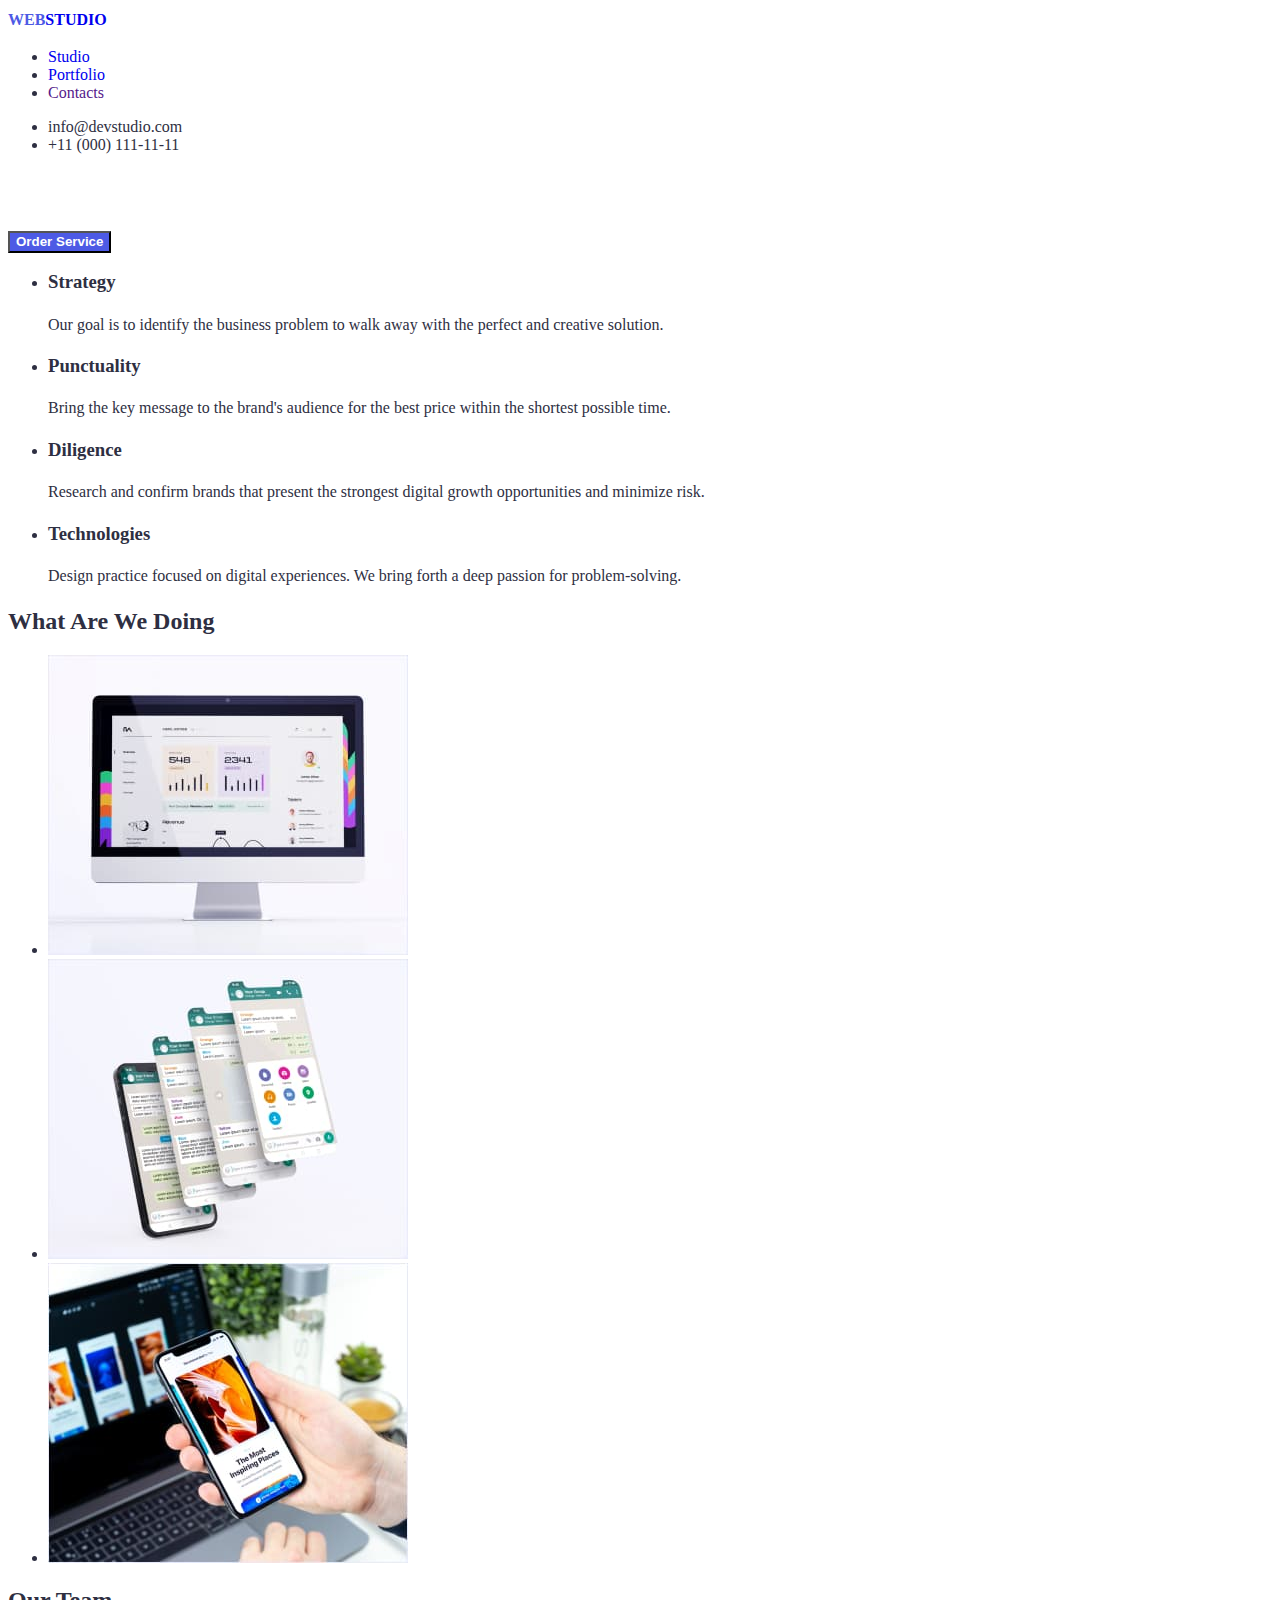
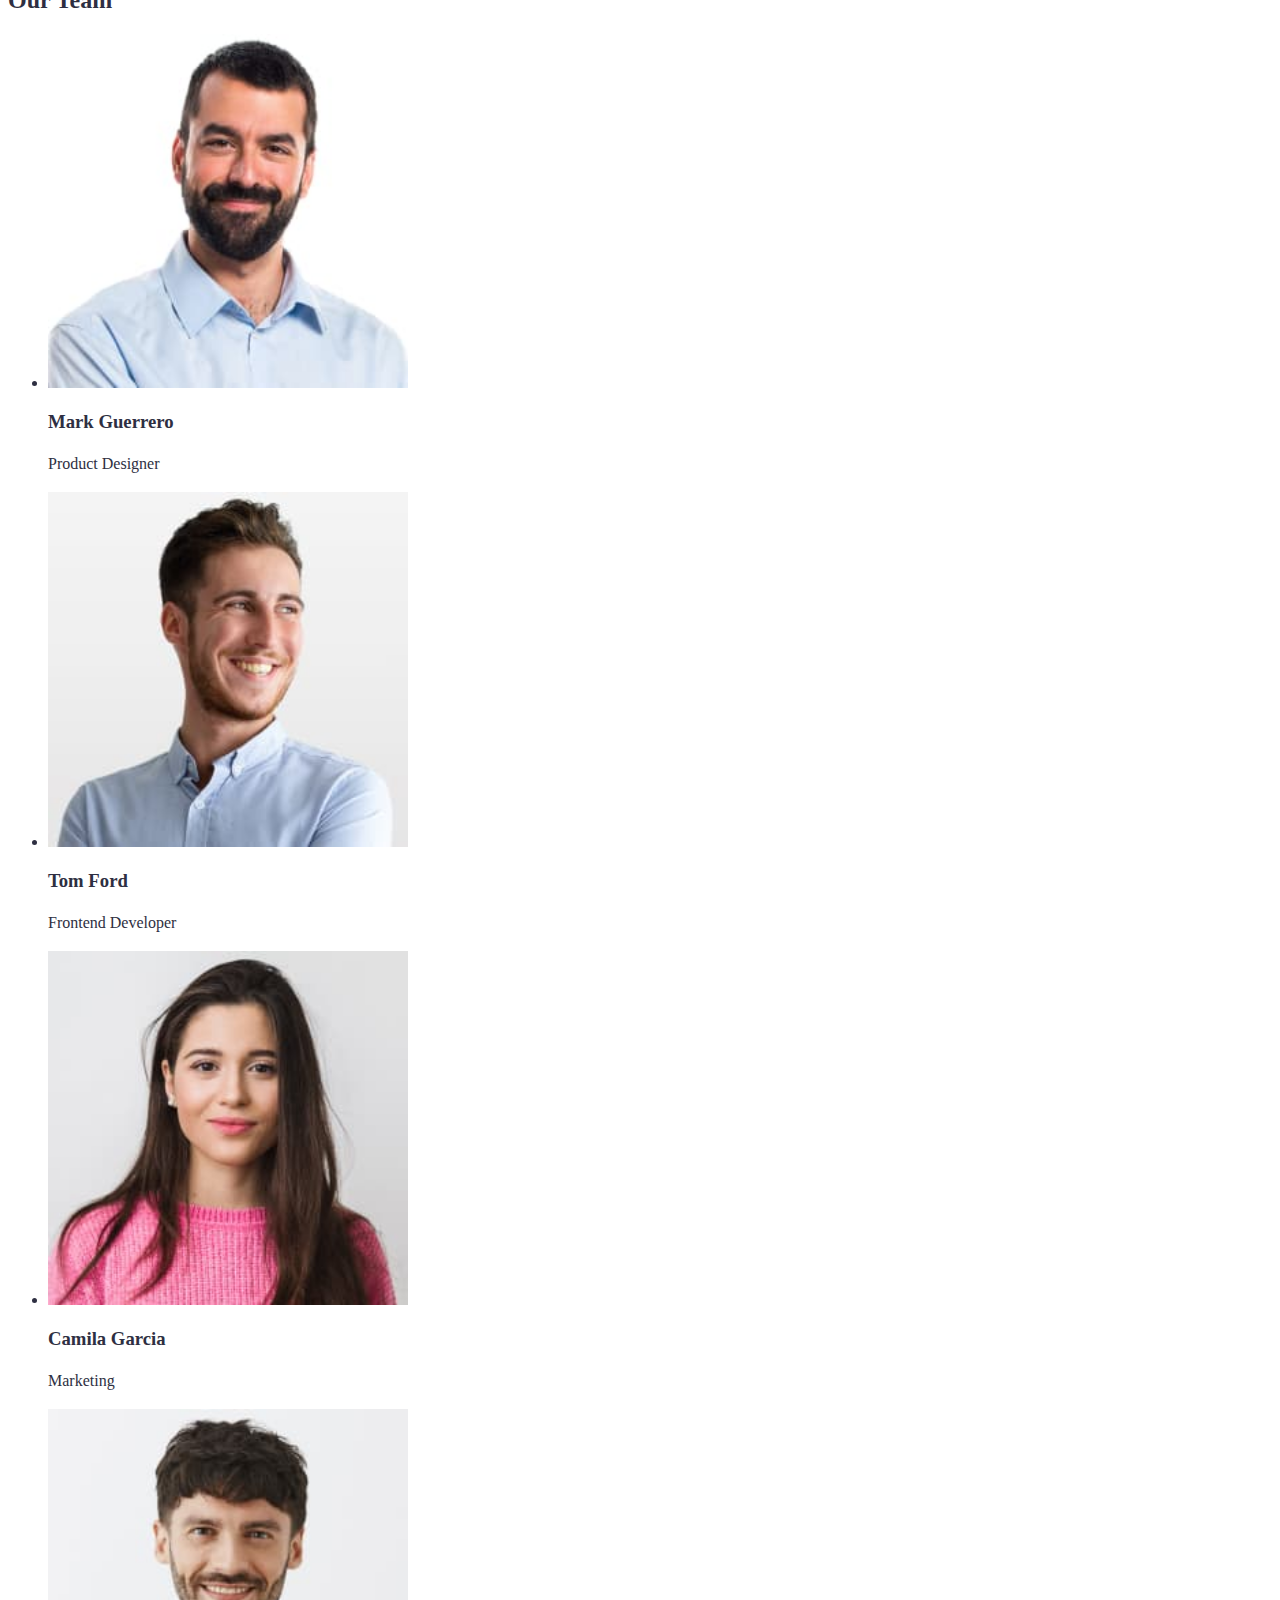
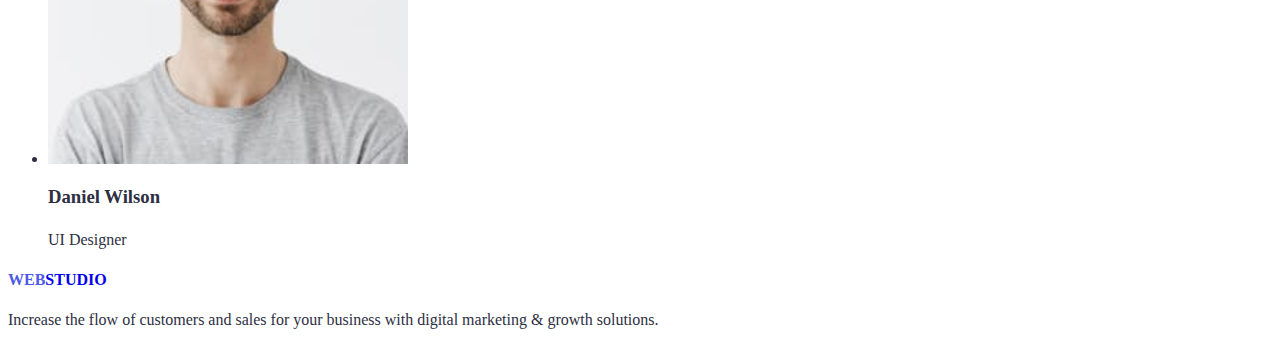
==== index.html @ 7ff73c6c "HW-02" ====
<!DOCTYPE html>
<html lang="en">
  <head>
    <meta charset="UTF-8" />
    <meta http-equiv="X-UA-Compatible" content="IE=edge" />
    <meta name="viewport" content="width=device-width, initial-scale=1.0" />
    <title>Main Page</title>
    <link rel="stylesheet" href="./css/styles.css" />
  </head>
  <body>
    <header>
      <a href="./index.html" class="logo"><span>WEB</span>STUDIO</a>
      <nav>
        <ul class="nav-links">
          <li><a class="link" href="./index.html">Studio</a></li>
          <li><a class="link" href="./portfolio.html">Portfolio</a></li>
          <li><a class="link" href="">Contacts</a></li>
        </ul>
      </nav>
      <ul>
        <li>
          <a class="contacts" href="mailto:info@devstudio.com"
            >info@devstudio.com</a
          >
        </li>
        <li>
          <a class="contacts" href="tel:+110001111111">+11 (000) 111-11-11</a>
        </li>
      </ul>
    </header>
    <main>
      <section>
        <h1>Effective Solutions for Your Business</h1>
        <button type="button" class="button-order">Order Service</button>
      </section>
      <section>
        <h2 class="hhide">Advantages</h2>
        <ul>
          <li>
            <h3>Strategy</h3>
            <p>
              Our goal is to identify the business problem to walk away with the
              perfect and creative solution.
            </p>
          </li>
          <li>
            <h3>Punctuality</h3>
            <p>
              Bring the key message to the brand's audience for the best price
              within the shortest possible time.
            </p>
          </li>
          <li>
            <h3>Diligence</h3>
            <p>
              Research and confirm brands that present the strongest digital
              growth opportunities and minimize risk.
            </p>
          </li>
          <li>
            <h3>Technologies</h3>
            <p>
              Design practice focused on digital experiences. We bring forth a
              deep passion for problem-solving.
            </p>
          </li>
        </ul>
      </section>
      <section>
        <h2>What Are We Doing</h2>
        <ul>
          <li>
            <img src="./images/AppleIMac.jpg" alt="Apple IMac" width="360" />
          </li>
          <li>
            <img
              src="./images/Iphone.jpg"
              alt="Iphone with few desktop"
              width="360"
            />
          </li>
          <li>
            <img
              src="./images/ApplePhone.jpg"
              alt="Iphone in a hand"
              width="360"
            />
          </li>
        </ul>
      </section>
      <section>
        <h2>Our Team</h2>
        <ul>
          <li>
            <img
              src="./images/MarkGuerrero.jpg"
              alt="Mark Guerrero
                    Product Designer"
              width="360"
            />
            <h3>Mark Guerrero</h3>
            <p>Product Designer</p>
          </li>
          <li>
            <img
              src="./images/TomFord.jpg"
              alt="Tom Ford
                    Frontend Developer"
              width="360"
            />
            <h3>Tom Ford</h3>
            <p>Frontend Developer</p>
          </li>
          <li>
            <img
              src="./images/CamilaGarcia.jpg"
              alt="Camila Garcia
                    Marketing"
              width="360"
            />
            <h3>Camila Garcia</h3>
            <p>Marketing</p>
          </li>
          <li>
            <img
              src="./images/DanielWilson.jpg"
              alt="Daniel Wilson
                    UI Designer"
              width="360"
            />
            <h3>Daniel Wilson</h3>
            <p>UI Designer</p>
          </li>
        </ul>
      </section>
    </main>
    <footer>
      <a href="./index.html" class="logo"><span>WEB</span>STUDIO</a>
      <p>
        Increase the flow of customers and sales for your business with digital
        marketing & growth solutions.
      </p>
    </footer>
  </body>
</html>
---- css/styles.css ----
:root {
  --brand-color:#4D5AE5
  --prime-font-family: "Roboto", sans-serif;
  --prime-text-color: #2e2f42;
  --hover-focus-color: #4D5AE5;
}

body {
  font-family: var(--prime-font-family);
  color: var(--prime-text-color);
}

h1 {
  background-color: var(--brand-color);
  color: #fff;
  font-size: 56;
  font-weight: 600;
  line-height: 1.07;
  text-align: center;
}
h3 {
  font-size: 20;
  font-weight: 600;
  line-height: 1.2;
}
.button-order {
  color: #fff;
  background-color: #4d5ae5;
  font-size: 16;
  font-weight: 600;
  line-height: 1.17;
}
.button-order:hover,
.button-order:focus {
  background-color: #404bbf;
}
.contacts {
  color: var(--prime-text-color);
}
.contacts:hover,
.contacts:focus {
  color: var(--hover-focus-color);
}
.hhide {
  display: none;
}


a {
  text-decoration: none;
}

p {
  font-size: 16;
  line-height: 1.5;
}

span {
  color: #4d5ae5;
}

.logo > span {
  color: #4d5ae5;
}

.logo {
  font-family: "Raleway";
  font-size: 18;
  font-weight: 800;
  line-height: 1.5;
}
.logo:hover {
  text-decoration: underline;
}

.nav-links {
  color: var(--main-page-text-color);
}

.nav-links .link:hover,
.nav-links .link:focus {
  text-decoration: underline;
}

.nav-links-active:none .button li {
  color: #e7e9fc;
}
.button {
  background-color: #e7e9fc;
  color: #4d5ae5;
}

.buttons .button:hover,
.buttons .button:focus {
  background-color: #4d5ae5;
  color: #ffffff;
}
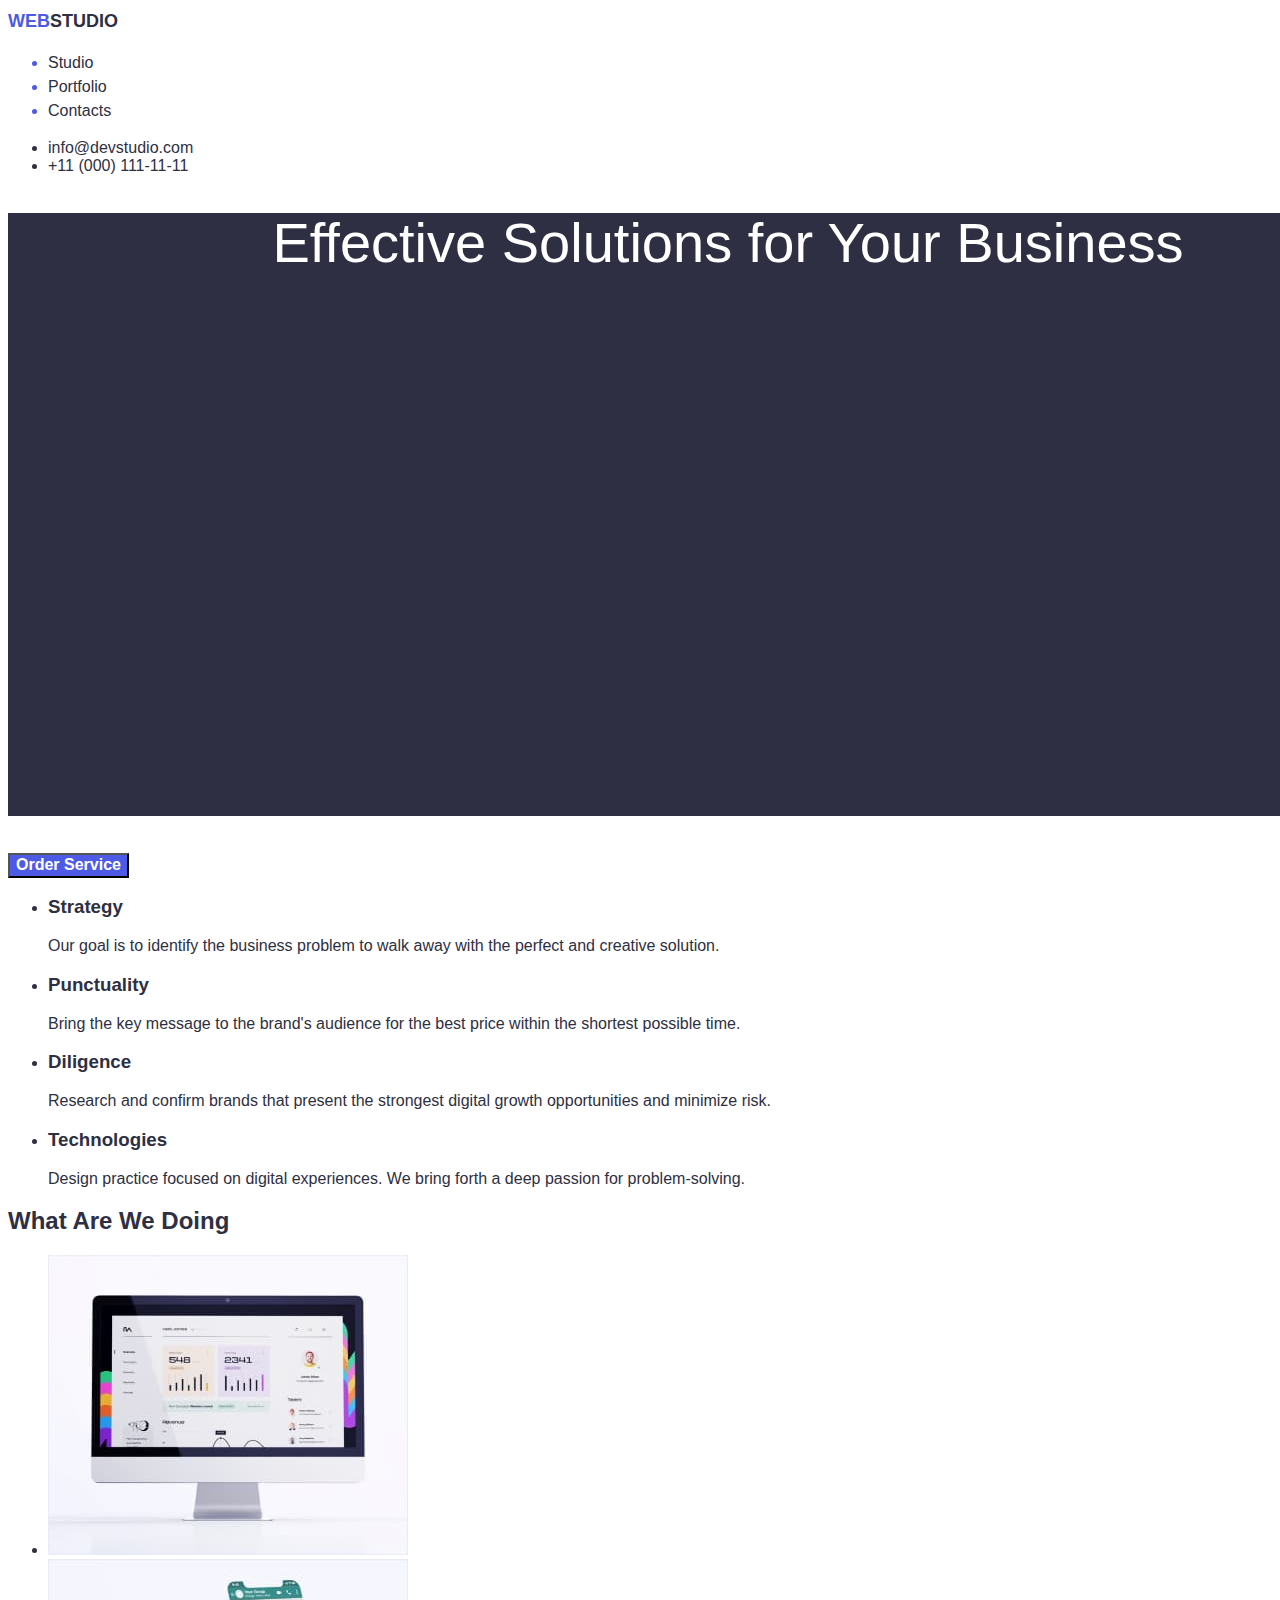
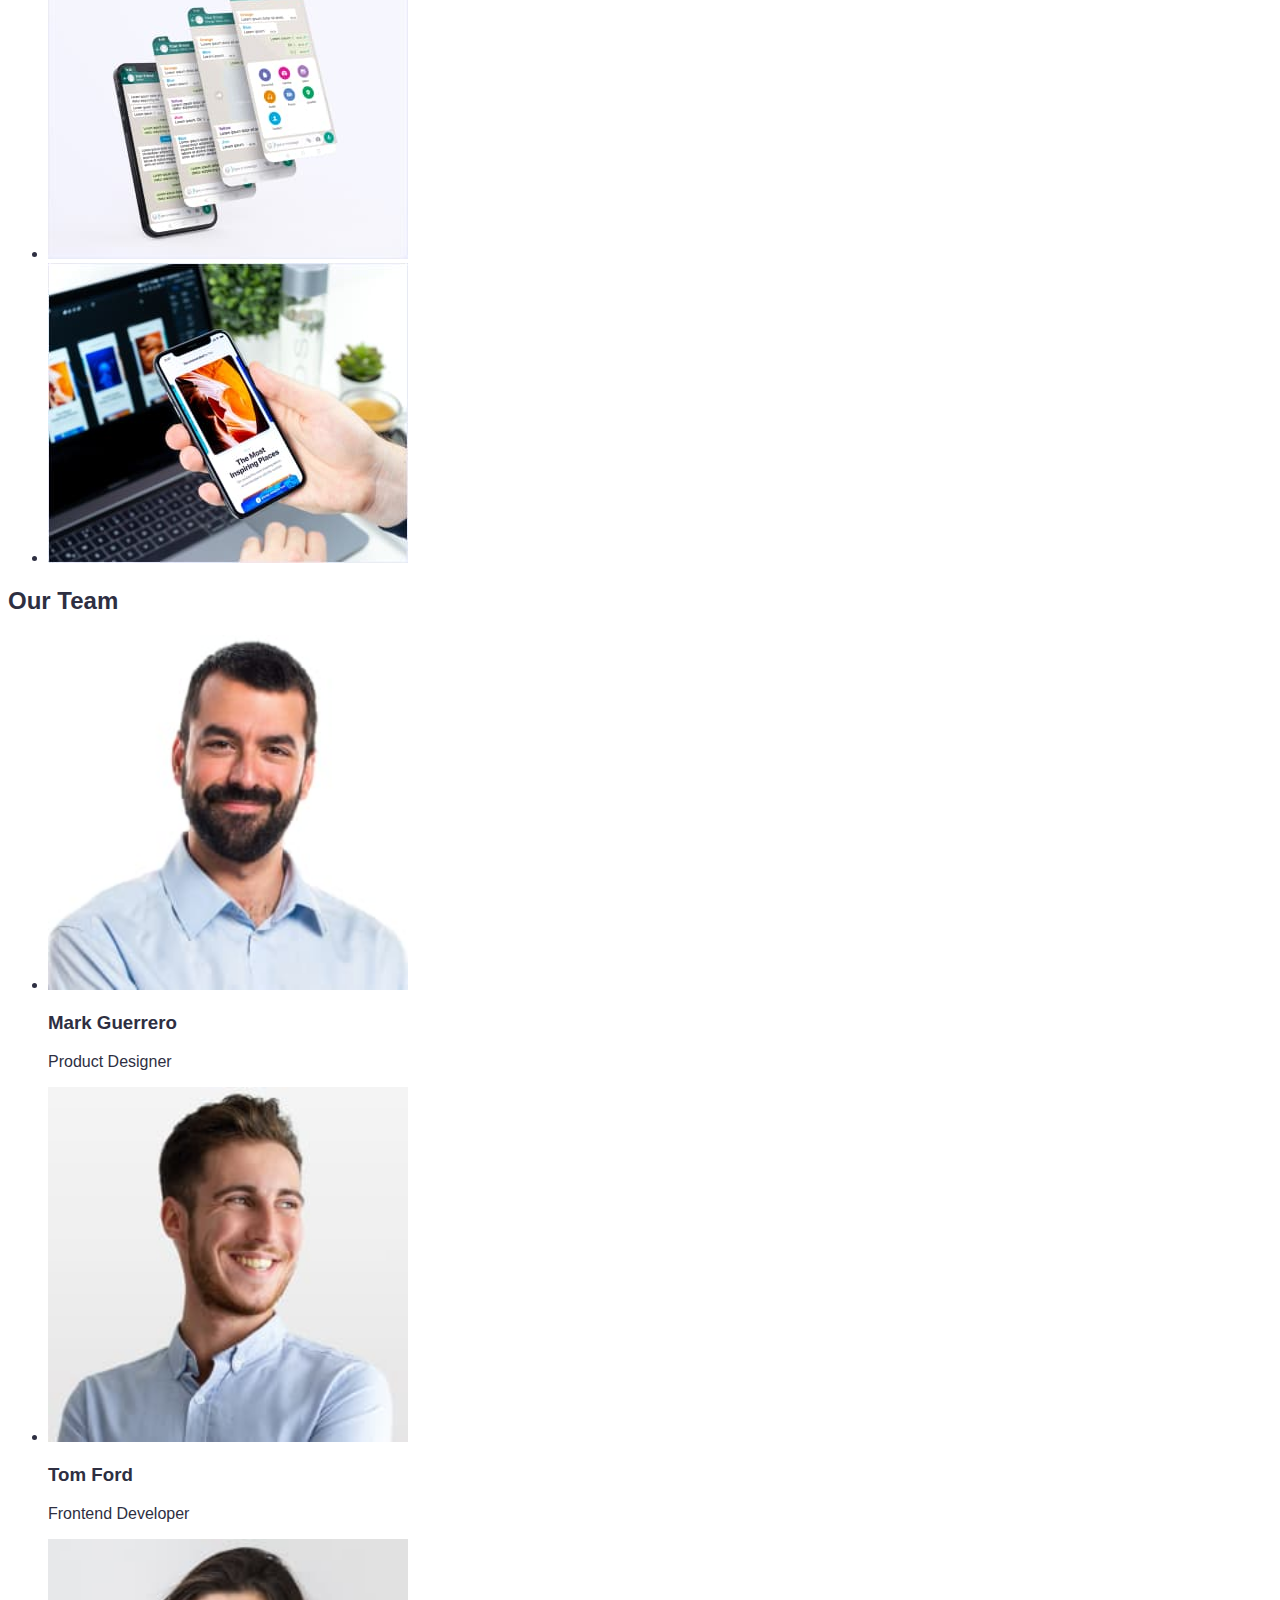
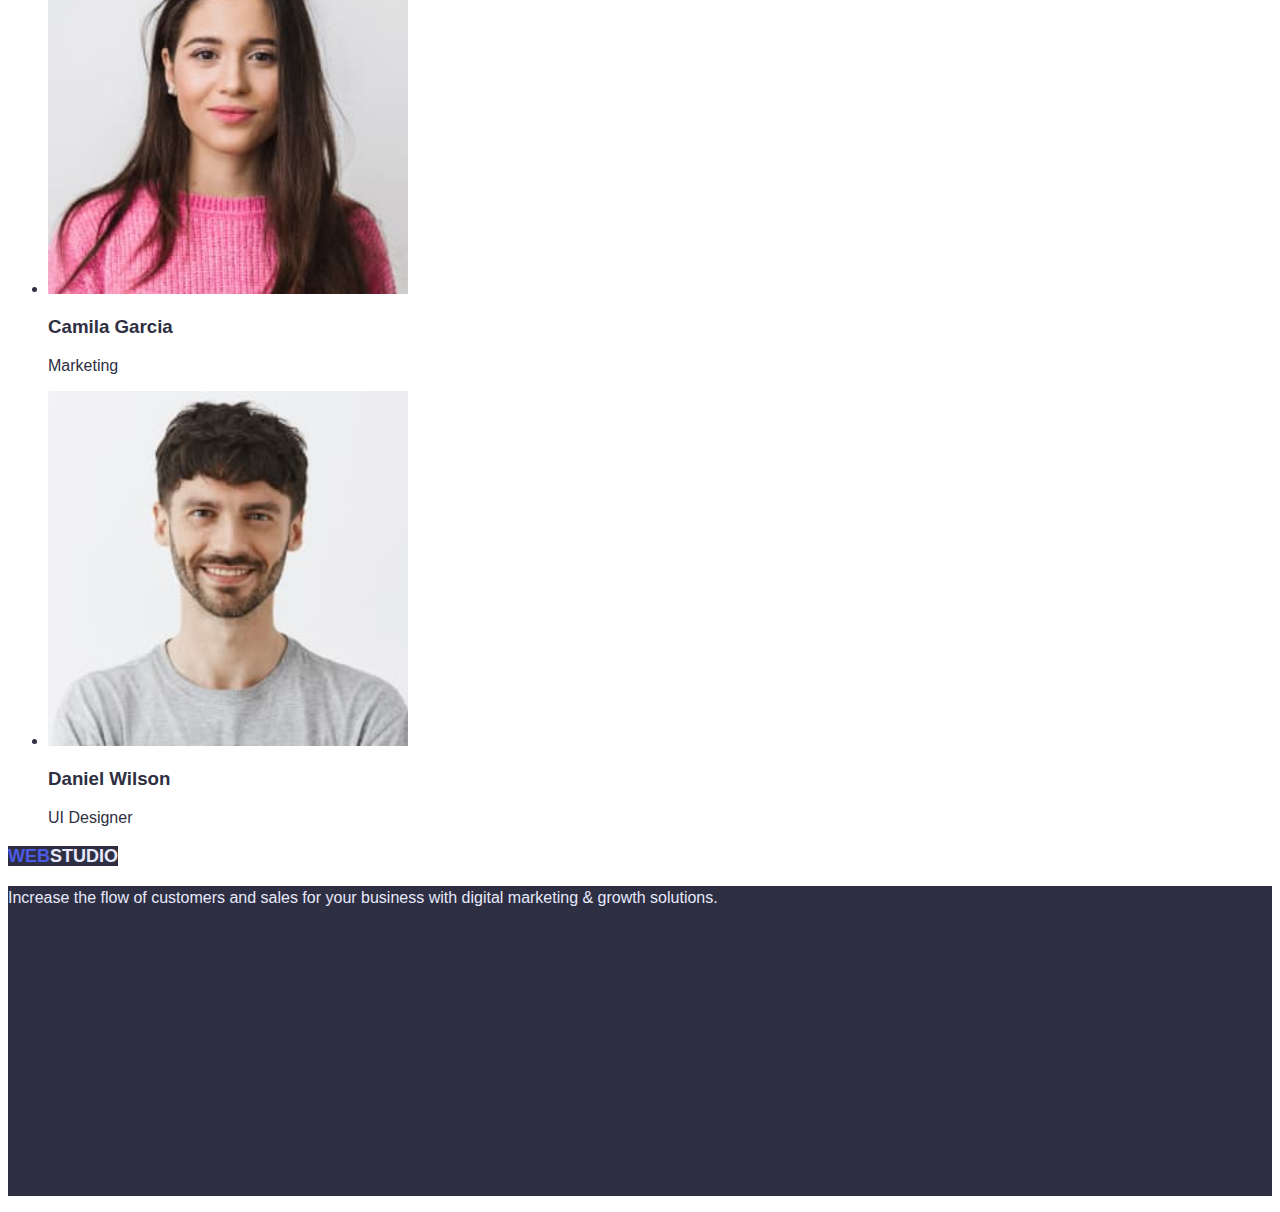
==== commit 37b80d08: "Update styles.css" ====
--- a/index.html
+++ b/index.html
@@ -9,7 +9,9 @@
   </head>
   <body>
     <header>
-      <a href="./index.html" class="logo"><span>WEB</span>STUDIO</a>
+      <a href="./index.html" class="logo"
+        ><span class="span">WEB</span>STUDIO</a
+      >
       <nav>
         <ul class="nav-links">
           <li><a class="link" href="./index.html">Studio</a></li>
@@ -30,7 +32,7 @@
     </header>
     <main>
       <section>
-        <h1>Effective Solutions for Your Business</h1>
+        <h1 class="rank-one">Effective Solutions for Your Business</h1>
         <button type="button" class="button-order">Order Service</button>
       </section>
       <section>
@@ -135,8 +137,10 @@
       </section>
     </main>
     <footer>
-      <a href="./index.html" class="logo"><span>WEB</span>STUDIO</a>
-      <p>
+      <a href="./index.html" class="logo logo-bottom"
+        ><span class="span">WEB</span>STUDIO</a
+      >
+      <p class="container footer">
         Increase the flow of customers and sales for your business with digital
         marketing & growth solutions.
       </p>
--- a/css/styles.css
+++ b/css/styles.css
@@ -1,8 +1,9 @@
 :root {
-  --brand-color:#4D5AE5
+  --brand-color: #4d5ae5;
   --prime-font-family: "Roboto", sans-serif;
   --prime-text-color: #2e2f42;
-  --hover-focus-color: #4D5AE5;
+  --alter-text-color: #e7e9fc;
+  --hover-focus-color: #4d5ae5;
 }
 
 body {
@@ -10,32 +11,42 @@
   color: var(--prime-text-color);
 }
 
-h1 {
-  background-color: var(--brand-color);
+.rank-one {
+  width: 1440px;
+  height: 603px;
+  background-color: var(--prime-text-color);
   color: #fff;
-  font-size: 56;
-  font-weight: 600;
+  font-size: 56px;
+  font-weight: 500;
   line-height: 1.07;
   text-align: center;
 }
-h3 {
-  font-size: 20;
-  font-weight: 600;
-  line-height: 1.2;
+.rank-two {
+  color: var(--prime-text-color);
+  font-size: 36px;
+  font-weight: 500;
+  line-height: 1.11;
+  text-decoration: none;
 }
 .button-order {
+  font-family: var(--prime-font-family);
   color: #fff;
   background-color: #4d5ae5;
-  font-size: 16;
+  font-size: 16px;
   font-weight: 600;
   line-height: 1.17;
+  cursor: pointer;
+  width: 170;
+  height: 51;
 }
 .button-order:hover,
 .button-order:focus {
   background-color: #404bbf;
+  cursor: pointer;
 }
 .contacts {
   color: var(--prime-text-color);
+  text-decoration: none;
 }
 .contacts:hover,
 .contacts:focus {
@@ -45,53 +56,78 @@
   display: none;
 }
 
-
-a {
+.link {
+  color: var(--prime-text-color);
+  font-size: 16px;
+  font-weight: 500;
+  line-height: 1.5;
   text-decoration: none;
 }
 
-p {
-  font-size: 16;
+.paragraph {
+  color: var(--prime-text-color);
+  columns: var(--prime-text-color);
+  font-size: 16px;
   line-height: 1.5;
+  text-decoration: none;
 }
 
-span {
-  color: #4d5ae5;
-}
-
-.logo > span {
+.span {
   color: #4d5ae5;
 }
 
 .logo {
-  font-family: "Raleway";
-  font-size: 18;
-  font-weight: 800;
+  color: var(--prime-text-color);
+  font-family: "Raleway", sans-serif;
+  font-size: 18px;
+  font-weight: 700;
   line-height: 1.5;
+  text-decoration: none;
+  text-transform: uppercase;
 }
 .logo:hover {
-  text-decoration: underline;
+  color: var(--hover-focus-color);
+}
+.logo-bottom {
+  background-color: var(--prime-text-color);
+  color: var(--alter-text-color);
 }
 
 .nav-links {
-  color: var(--main-page-text-color);
+  color: var(--hover-focus-color);
 }
 
 .nav-links .link:hover,
 .nav-links .link:focus {
-  text-decoration: underline;
+  color: var(--hover-focus-color);
 }
 
 .nav-links-active:none .button li {
   color: #e7e9fc;
 }
 .button {
+  font-family: var(--prime-font-family);
   background-color: #e7e9fc;
   color: #4d5ae5;
+  font-size: 16px;
+  line-height: 1.5;
+  cursor: pointer;
+  height: 48;
 }
 
 .buttons .button:hover,
 .buttons .button:focus {
-  background-color: #4d5ae5;
+  cursor: pointer;
+  background-color: #404bbf;
   color: #ffffff;
 }
+.footer {
+  background-color: var(--prime-text-color);
+  color: var(--alter-text-color);
+  font-size: 16px;
+  line-height: 1.5;
+}
+.container {
+  weight: 1440px;
+  height: 310px;
+}
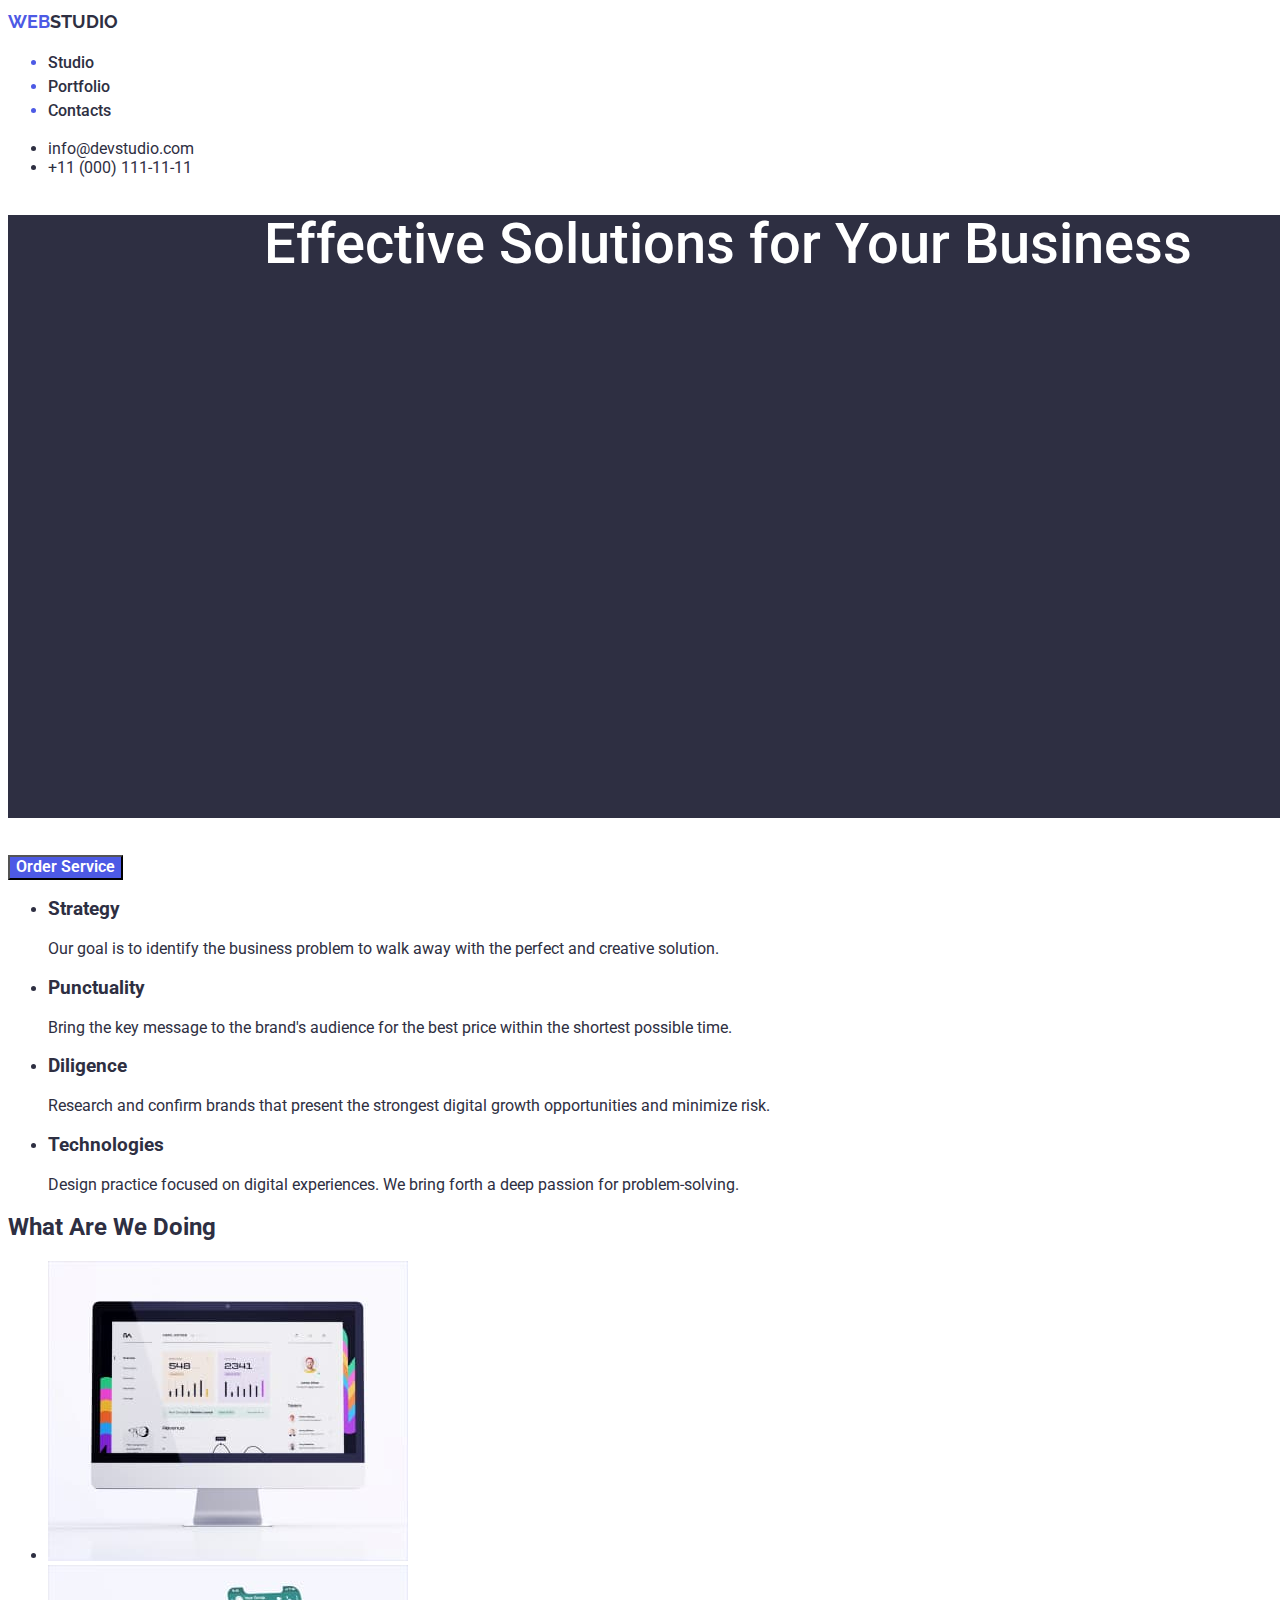
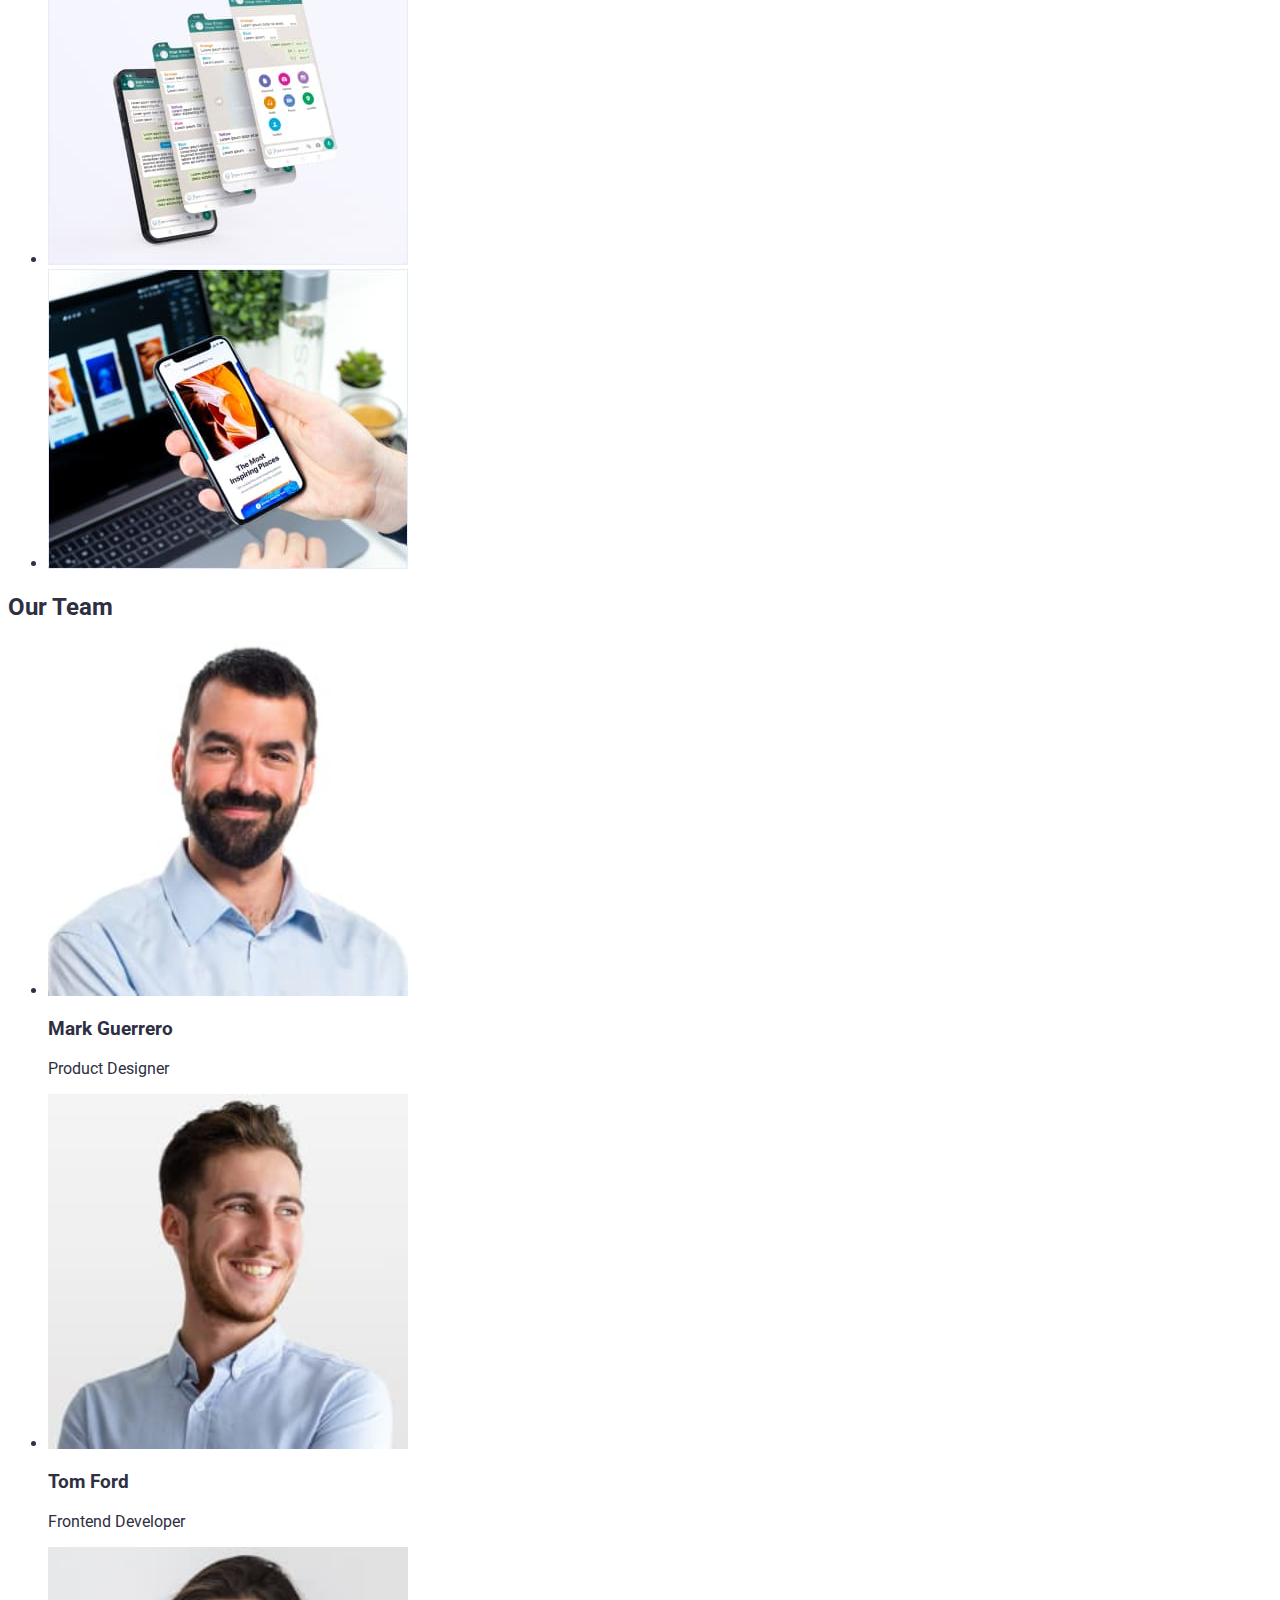
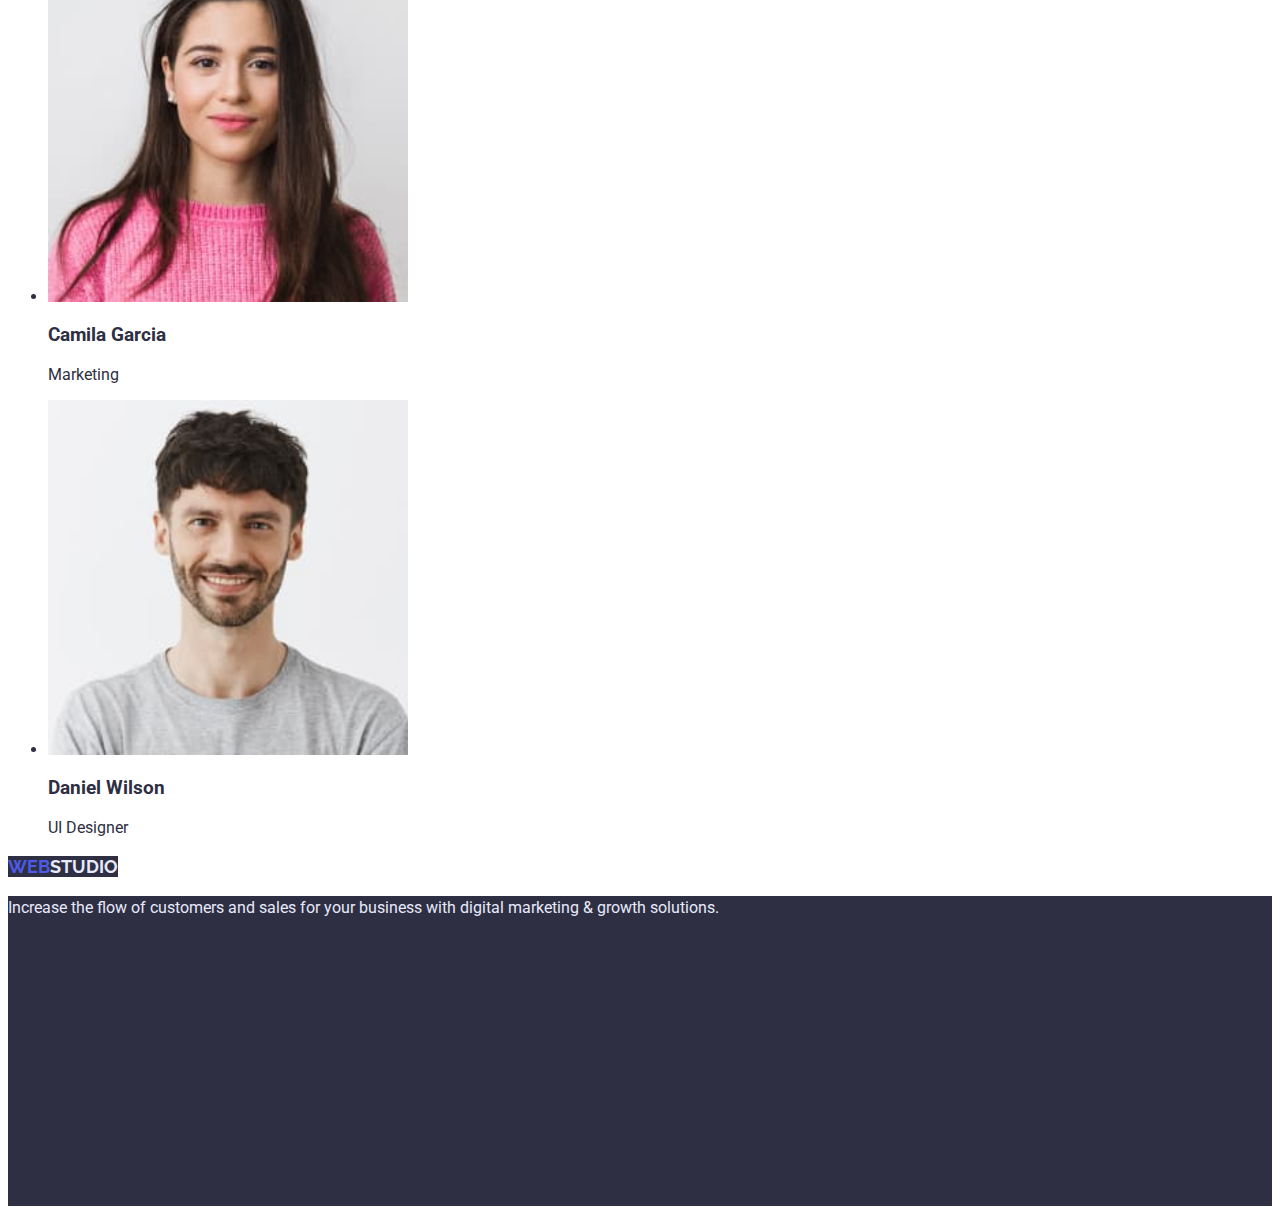
==== commit d0529369: "Update styles.css" ====
--- a/index.html
+++ b/index.html
@@ -5,6 +5,12 @@
     <meta http-equiv="X-UA-Compatible" content="IE=edge" />
     <meta name="viewport" content="width=device-width, initial-scale=1.0" />
     <title>Main Page</title>
+    <link rel="preconnect" href="https://fonts.googleapis.com" />
+    <link rel="preconnect" href="https://fonts.gstatic.com" crossorigin />
+    <link
+      href="https://fonts.googleapis.com/css2?family=Raleway:wght@700&family=Roboto:wght@400;500;700;900&display=swap"
+      rel="stylesheet"
+    />
     <link rel="stylesheet" href="./css/styles.css" />
   </head>
   <body>
--- a/css/styles.css
+++ b/css/styles.css
@@ -22,11 +22,11 @@
   text-align: center;
 }
 .rank-two {
+  font-family: sans-serif;
   color: var(--prime-text-color);
   font-size: 36px;
   font-weight: 500;
   line-height: 1.11;
-  text-decoration: none;
 }
 .button-order {
   font-family: var(--prime-font-family);
@@ -66,10 +66,8 @@
 
 .paragraph {
   color: var(--prime-text-color);
-  columns: var(--prime-text-color);
   font-size: 16px;
   line-height: 1.5;
-  text-decoration: none;
 }
 
 .span {
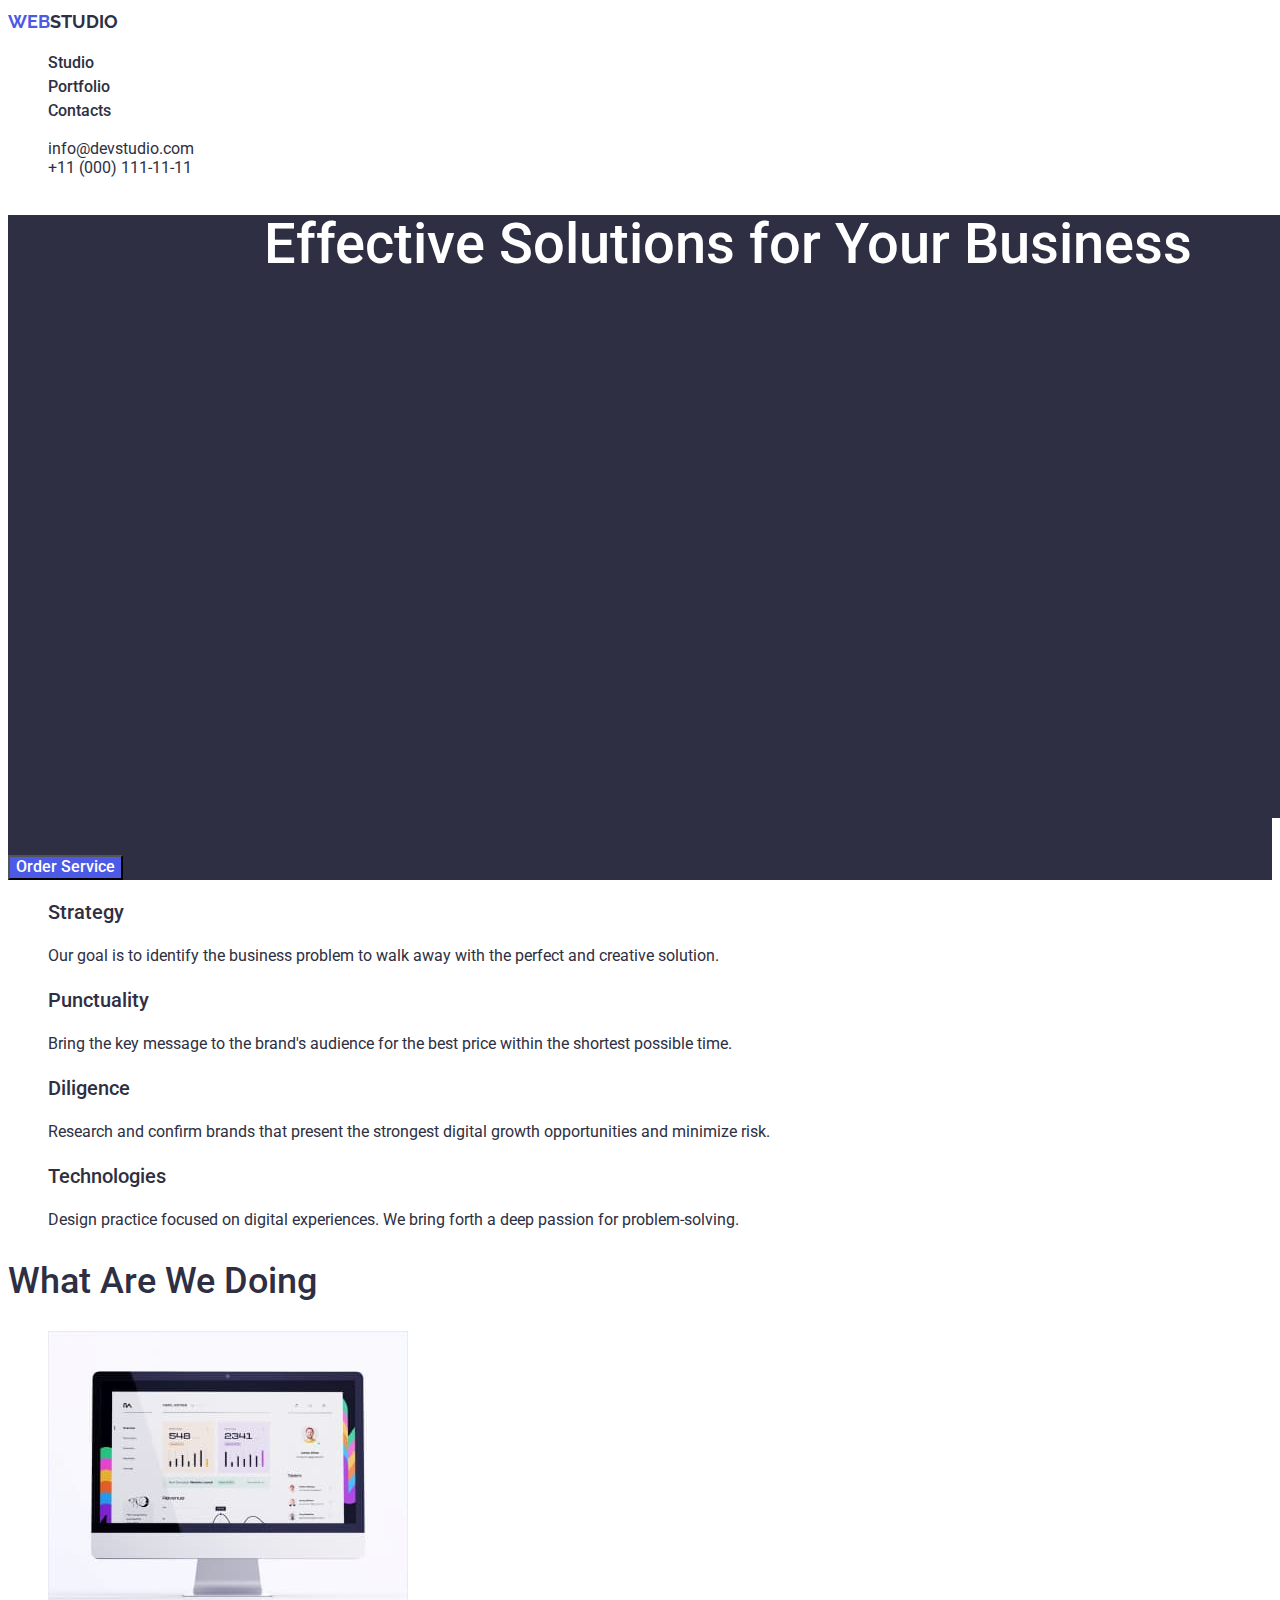
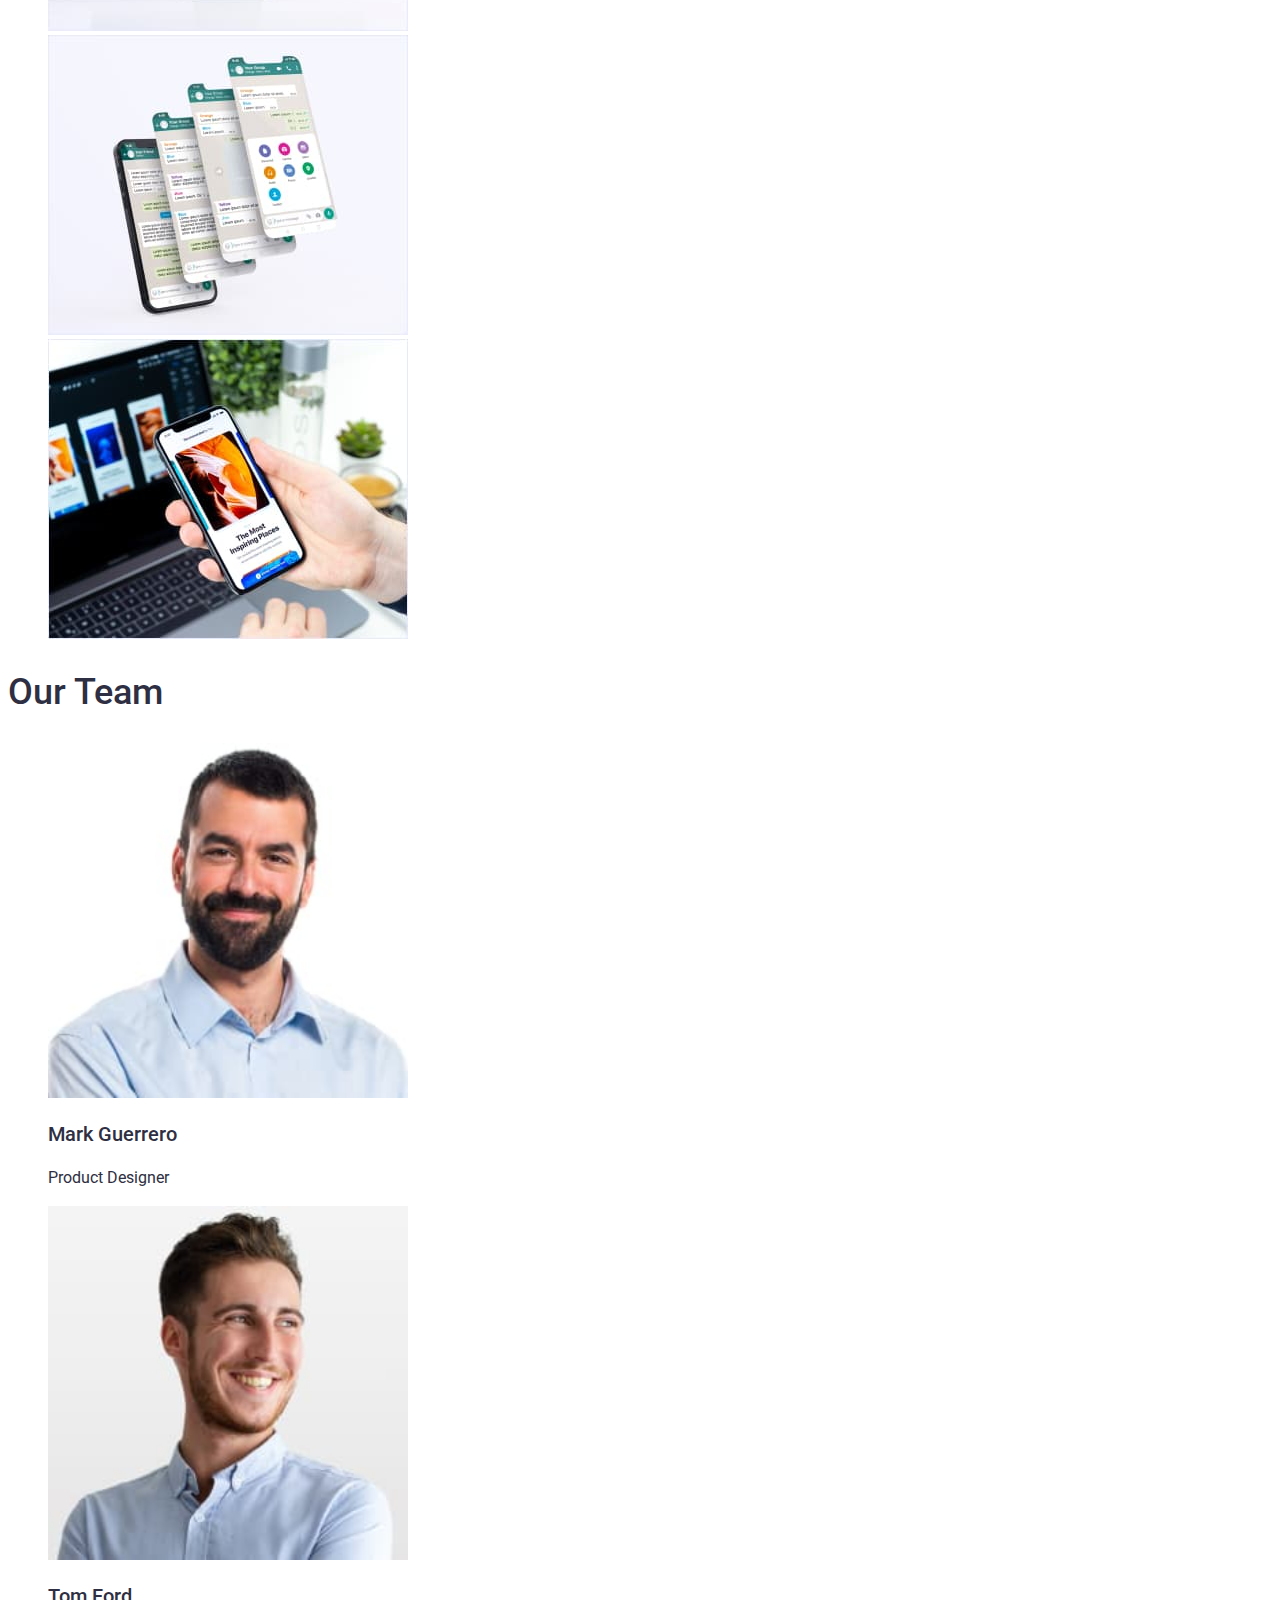
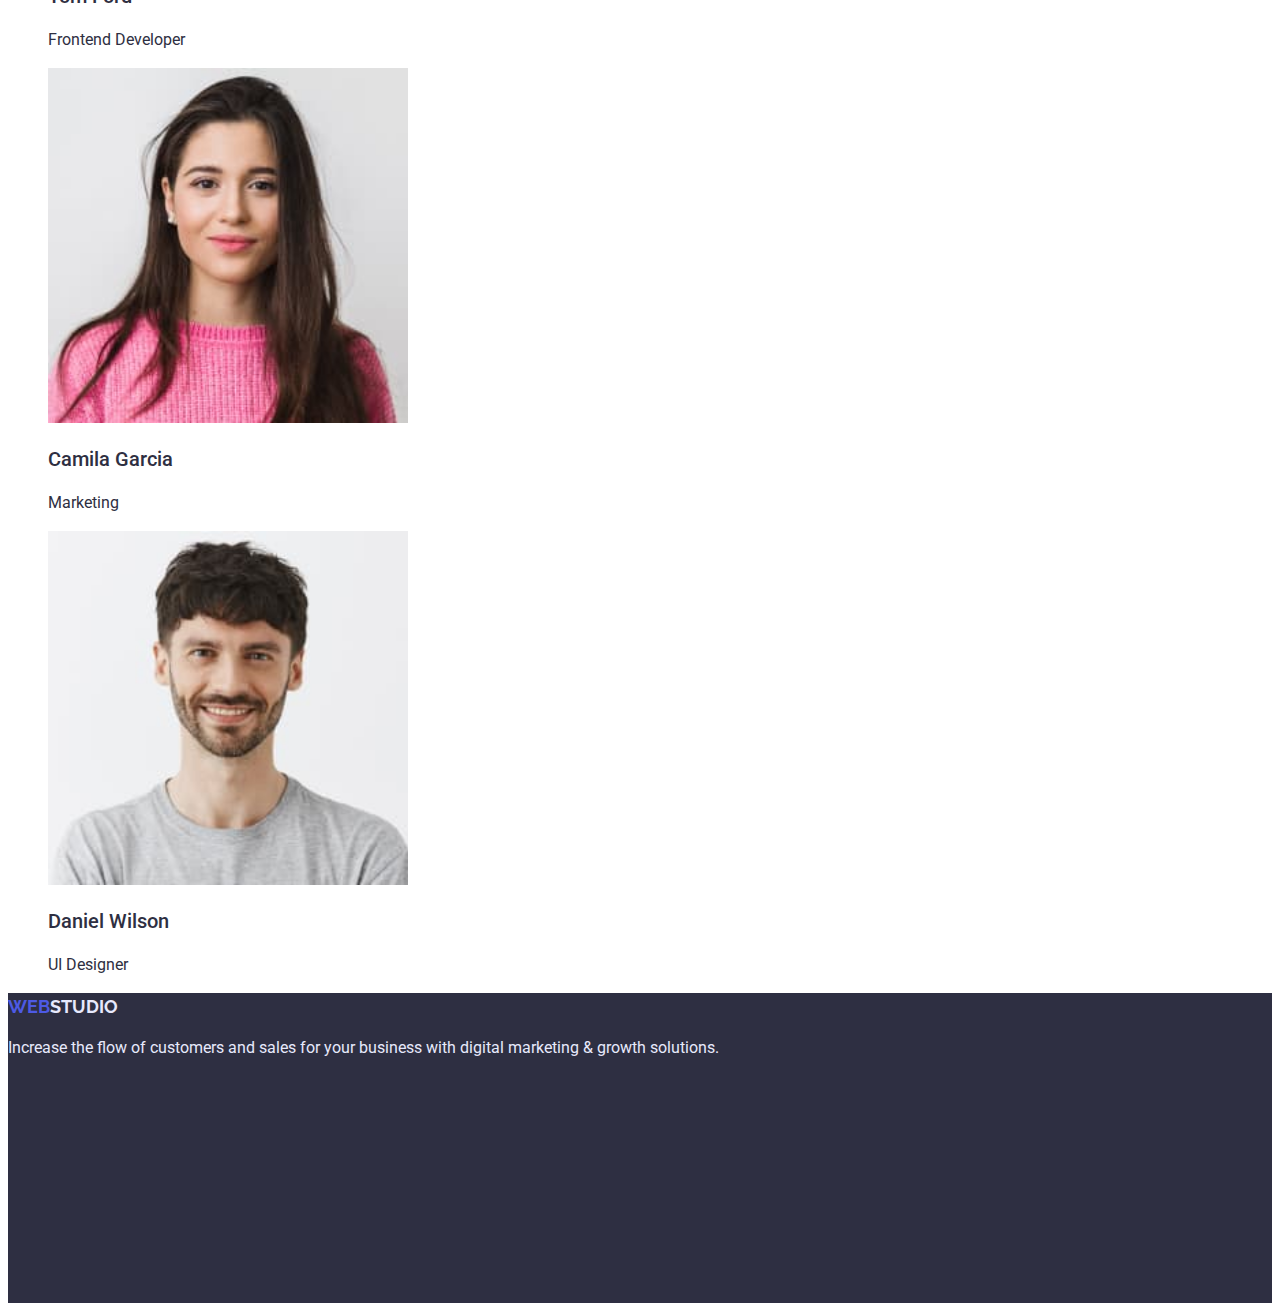
==== commit 9e6f638a: "Update" ====
--- a/index.html
+++ b/index.html
@@ -19,13 +19,13 @@
         ><span class="span">WEB</span>STUDIO</a
       >
       <nav>
-        <ul class="nav-links">
+        <ul class="nav-links list">
           <li><a class="link" href="./index.html">Studio</a></li>
           <li><a class="link" href="./portfolio.html">Portfolio</a></li>
           <li><a class="link" href="">Contacts</a></li>
         </ul>
       </nav>
-      <ul>
+      <ul class="list">
         <li>
           <a class="contacts" href="mailto:info@devstudio.com"
             >info@devstudio.com</a
@@ -37,37 +37,37 @@
       </ul>
     </header>
     <main>
-      <section>
+      <section class="hero">
         <h1 class="rank-one">Effective Solutions for Your Business</h1>
         <button type="button" class="button-order">Order Service</button>
       </section>
       <section>
         <h2 class="hhide">Advantages</h2>
-        <ul>
+        <ul class="list">
           <li>
-            <h3>Strategy</h3>
-            <p>
+            <h3 class="rank-three">Strategy</h3>
+            <p class="paragraph">
               Our goal is to identify the business problem to walk away with the
               perfect and creative solution.
             </p>
           </li>
           <li>
-            <h3>Punctuality</h3>
-            <p>
+            <h3 class="rank-three">Punctuality</h3>
+            <p class="paragraph">
               Bring the key message to the brand's audience for the best price
               within the shortest possible time.
             </p>
           </li>
           <li>
-            <h3>Diligence</h3>
-            <p>
+            <h3 class="rank-three">Diligence</h3>
+            <p class="paragraph">
               Research and confirm brands that present the strongest digital
               growth opportunities and minimize risk.
-            </p>
+            </p class="paragraph">
           </li>
           <li>
-            <h3>Technologies</h3>
-            <p>
+            <h3 class="rank-three">Technologies</h3>
+            <p class="paragraph">
               Design practice focused on digital experiences. We bring forth a
               deep passion for problem-solving.
             </p>
@@ -75,8 +75,8 @@
         </ul>
       </section>
       <section>
-        <h2>What Are We Doing</h2>
-        <ul>
+        <h2 class="rank-two">What Are We Doing</h2>
+        <ul class="list">
           <li>
             <img src="./images/AppleIMac.jpg" alt="Apple IMac" width="360" />
           </li>
@@ -97,8 +97,8 @@
         </ul>
       </section>
       <section>
-        <h2>Our Team</h2>
-        <ul>
+        <h2 class="rank-two">Our Team</h2>
+        <ul class="list">
           <li>
             <img
               src="./images/MarkGuerrero.jpg"
@@ -106,8 +106,8 @@
                     Product Designer"
               width="360"
             />
-            <h3>Mark Guerrero</h3>
-            <p>Product Designer</p>
+            <h3 class="rank-three">Mark Guerrero</h3>
+            <p class="paragraph">Product Designer</p>
           </li>
           <li>
             <img
@@ -116,8 +116,8 @@
                     Frontend Developer"
               width="360"
             />
-            <h3>Tom Ford</h3>
-            <p>Frontend Developer</p>
+            <h3 class="rank-three">Tom Ford</h3>
+            <p class="paragraph">Frontend Developer</p>
           </li>
           <li>
             <img
@@ -126,8 +126,8 @@
                     Marketing"
               width="360"
             />
-            <h3>Camila Garcia</h3>
-            <p>Marketing</p>
+            <h3 class="rank-three">Camila Garcia</h3>
+            <p class="paragraph">Marketing</p>
           </li>
           <li>
             <img
@@ -136,17 +136,17 @@
                     UI Designer"
               width="360"
             />
-            <h3>Daniel Wilson</h3>
-            <p>UI Designer</p>
+            <h3 class="rank-three">Daniel Wilson</h3>
+            <p class="paragraph">UI Designer</p>
           </li>
         </ul>
       </section>
     </main>
-    <footer>
+    <footer class="container footer">
       <a href="./index.html" class="logo logo-bottom"
         ><span class="span">WEB</span>STUDIO</a
       >
-      <p class="container footer">
+      <p>
         Increase the flow of customers and sales for your business with digital
         marketing & growth solutions.
       </p>
--- a/css/styles.css
+++ b/css/styles.css
@@ -3,7 +3,8 @@
   --prime-font-family: "Roboto", sans-serif;
   --prime-text-color: #2e2f42;
   --alter-text-color: #e7e9fc;
-  --hover-focus-color: #4d5ae5;
+  --hover-focus-color: #434455;
+  --active-color: #4d5ae5;
 }
 
 body {
@@ -22,18 +23,25 @@
   text-align: center;
 }
 .rank-two {
-  font-family: sans-serif;
+  font-family:var(--prime-font-family);
   color: var(--prime-text-color);
   font-size: 36px;
   font-weight: 500;
   line-height: 1.11;
 }
+.rank-three {
+  font-family: var(--prime-font-family);
+  font-weight: 500;
+  font-size: 20px;
+  line-height: 1.2;
+}
+
 .button-order {
   font-family: var(--prime-font-family);
   color: #fff;
   background-color: #4d5ae5;
   font-size: 16px;
-  font-weight: 600;
+  font-weight: 500;
   line-height: 1.17;
   cursor: pointer;
   width: 170;
@@ -50,7 +58,7 @@
 }
 .contacts:hover,
 .contacts:focus {
-  color: var(--hover-focus-color);
+  color: var(--brand-color);
 }
 .hhide {
   display: none;
@@ -68,6 +76,7 @@
   color: var(--prime-text-color);
   font-size: 16px;
   line-height: 1.5;
+  font-weight: 400;
 }
 
 .span {
@@ -83,9 +92,6 @@
   text-decoration: none;
   text-transform: uppercase;
 }
-.logo:hover {
-  color: var(--hover-focus-color);
-}
 .logo-bottom {
   background-color: var(--prime-text-color);
   color: var(--alter-text-color);
@@ -98,6 +104,9 @@
 .nav-links .link:hover,
 .nav-links .link:focus {
   color: var(--hover-focus-color);
+}
+.nav-links .link:active {
+  color: var(--active-color);
 }
 
 .nav-links-active:none .button li {
@@ -129,3 +138,9 @@
   weight: 1440px;
   height: 310px;
 }
+.list {
+  list-style: none;
+}
+.hero {
+  background-color: var(--prime-text-color);
+}
